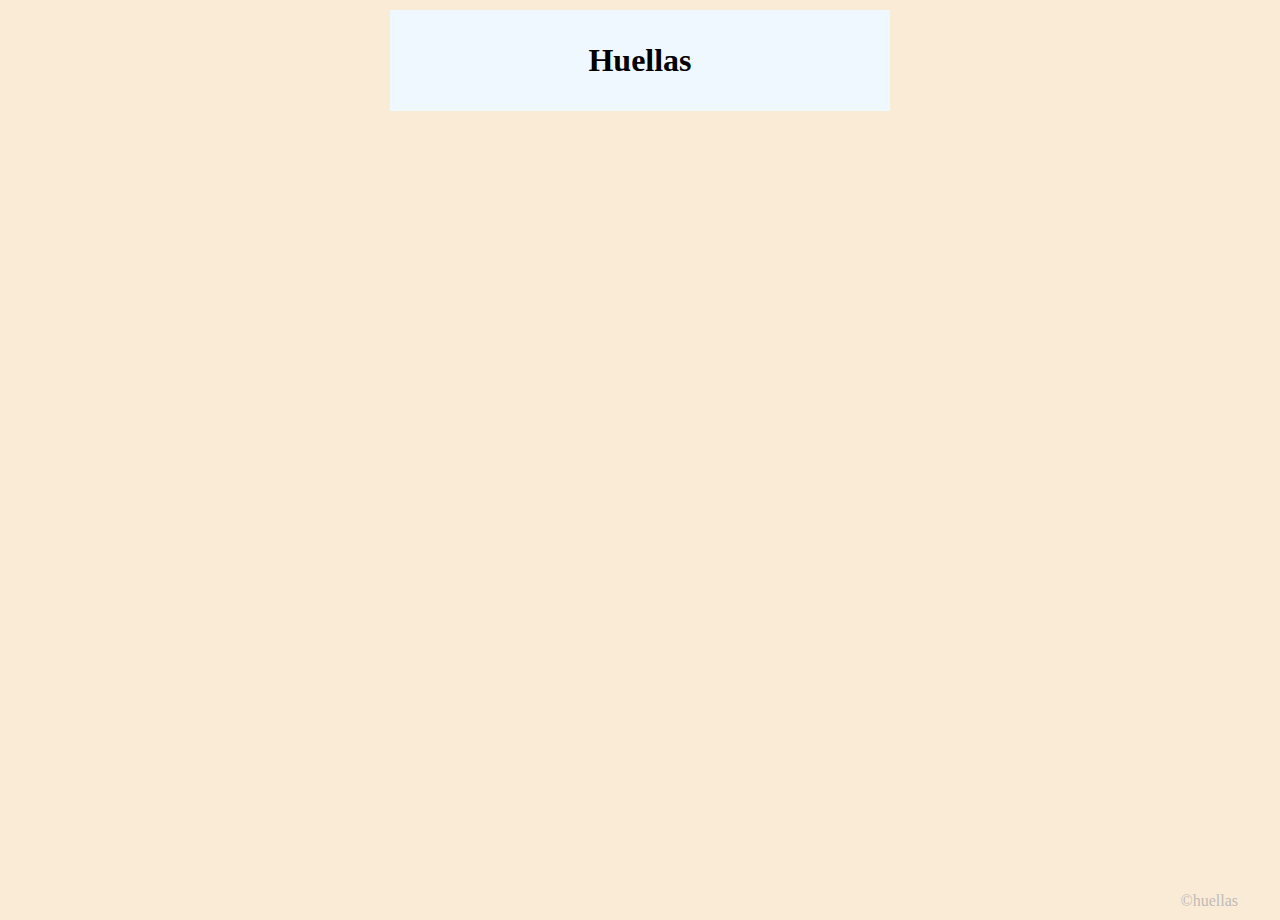
==== proyecto/public.html @ 61711bab "carga del 29/9/2022" ====
<!DOCTYPE html>
<html lang="en">
<head>
    <meta charset="UTF-8">
    <meta http-equiv="X-UA-Compatible" content="IE=edge">
    <meta name="viewport" content="width=, initial-scale=1.0">
    <title>huellas</title>
    <link rel="stylesheet" href="stylepb.css">
</head>
<body>
    <header class="cab">
        <div class="conteiner" id="conteiner-head">
            <h1>Huellas</h1>
        </div>
    </header>
    <article class="cab">
        <div class="conteiner">
            <div class="title">
                <div class="conteiner-title">
            </div>
        </div>
    </article>
    <footer>
        <p class="mark">©huellas</p>
    </footer>
</body>
</html>
---- proyecto/stylepb.css ----
*{
    margin: 0;
    padding: 0;
    font-family: 'Times New Roman', Times, serif;
}
header{ 
    font-size: 1em;
    width: 100%;
    max-width: 500px;
    background-color: aliceblue;
    display: flex;
    flex-direction: column;
}
body{
    background-color: antiquewhite;
    padding: 10px;
    height: 100vh;
    display: flex;
    flex-direction: column;
    justify-self: unset;
    align-items: center;
}
.conteiner{
    width: 100%;
    max-width: 500px;
    align-items: center;
    background-color: aliceblue;
    display: flex;
    flex-direction: column;
}
#conteiner-head{
    display: flex;
    flex-direction: row;
    justify-content: center;
    margin: 2em 0;
    width: 100%;
    height: 100%;
}
.title{
    display: flex;
    flex-direction: column;
    align-items: center;
    justify-content: center;   
}
.title::before{
    content: '';
    width: 95%;
    height: 1px;
    background-color: #ccc;
    margin: -1em 0 2em ;
}
article{
    margin-bottom: 4em;
}
p{
    font-size: 1em;
}
footer{
    margin-bottom: auto;
    margin-top: auto;
    color: rgba(168, 168, 168, 0.74);
    display: block;
    justify-content: end;
    align-self: end;
    margin-right: 2em;
    margin-bottom: 0em;
}
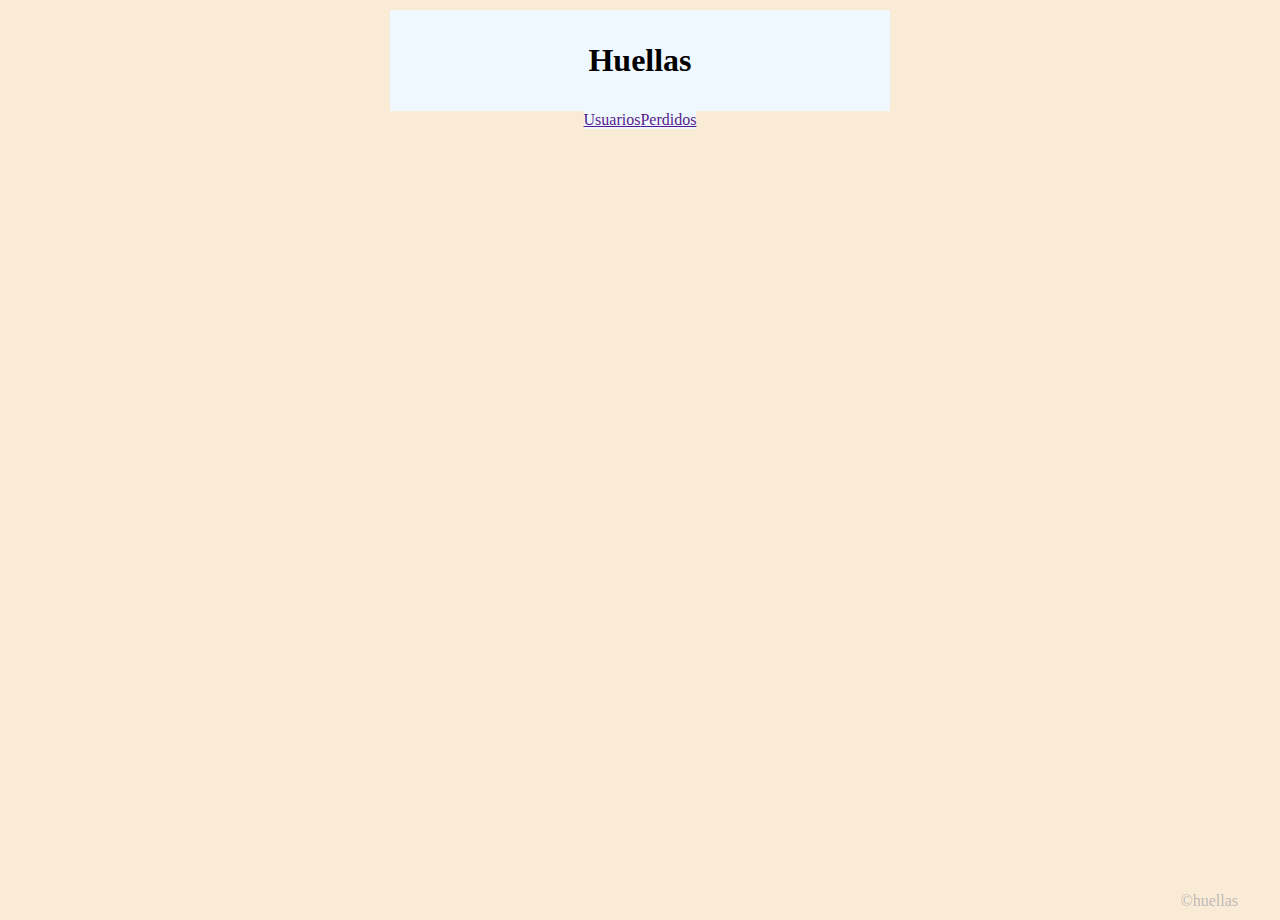
==== commit 308e00f3: "Add files via upload" ====
--- a/proyecto/public.html
+++ b/proyecto/public.html
@@ -7,19 +7,27 @@
     <title>huellas</title>
     <link rel="stylesheet" href="stylepb.css">
 </head>
+
+
+
+
 <body>
-    <header class="cab">
-        <div class="conteiner" id="conteiner-head">
-            <h1>Huellas</h1>
-        </div>
-    </header>
-    <article class="cab">
-        <div class="conteiner">
-            <div class="title">
-                <div class="conteiner-title">
+        <header class="cab">
+            <div class="conteiner" id="conteiner-head">
+                <h1>Huellas</h1>
             </div>
-        </div>
-    </article>
+        </header>
+
+        <article class="cab">
+            <div class="conteiner">
+                <div id="usuarios"><a href="">Usuarios</a></div>
+                <div id="perdidos"><a href="">Perdidos</a></div>
+            </div>
+        </article>
+
+        
+
+
     <footer>
         <p class="mark">©huellas</p>
     </footer>
--- a/proyecto/stylepb.css
+++ b/proyecto/stylepb.css
@@ -26,7 +26,7 @@
     align-items: center;
     background-color: aliceblue;
     display: flex;
-    flex-direction: column;
+    flex-direction: row;
 }
 #conteiner-head{
     display: flex;
